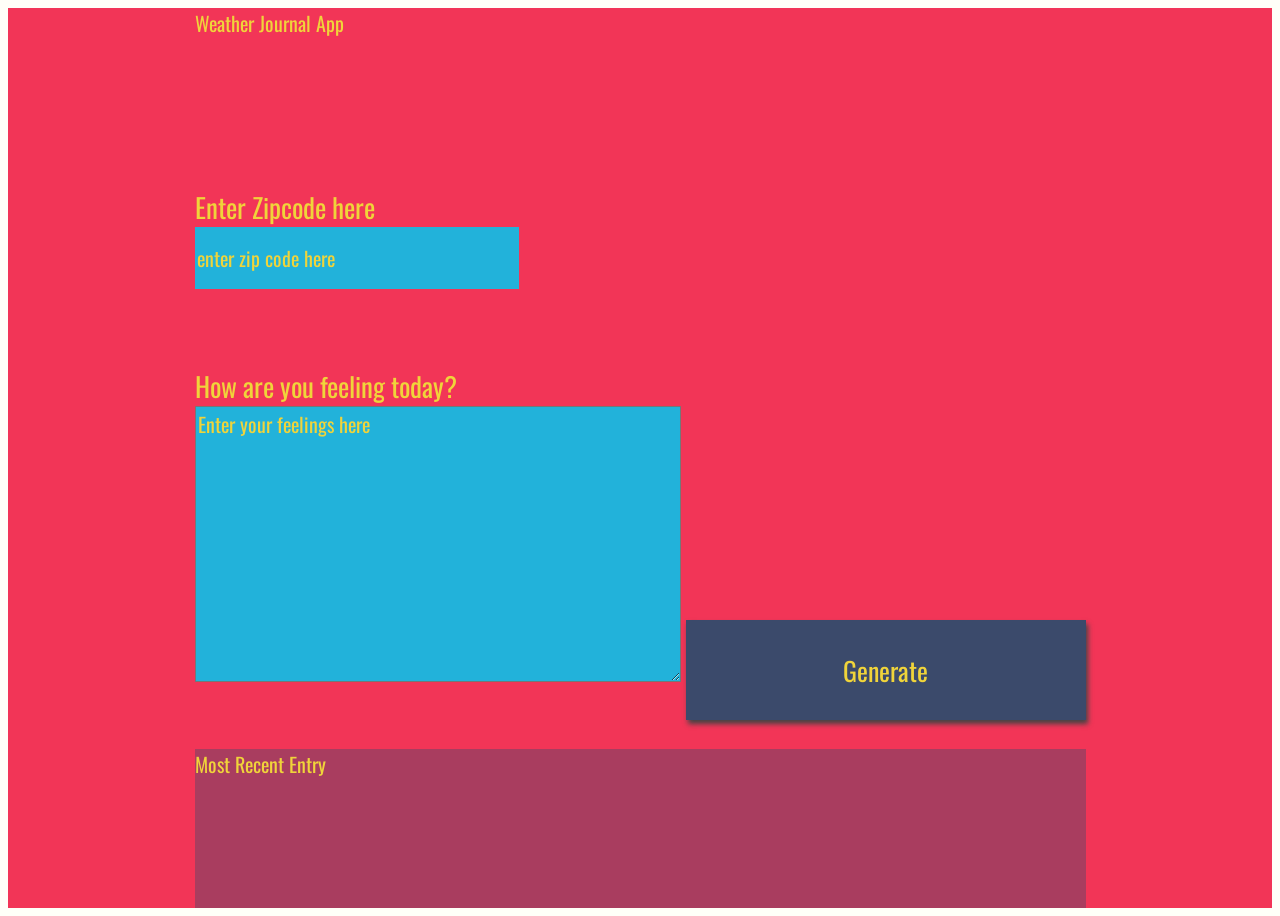
==== website/index.html @ d4eadb8e "initialized repo,created local server and fetched data from open-weather API" ====
<!DOCTYPE html>
<html>
<head>
<meta charset="UTF-8">
<title>Weather Journal</title>
<link href="https://fonts.googleapis.com/css?family=Oswald:400,600,700|Ranga:400,700&display=swap" rel="stylesheet">
<link rel="stylesheet" href="style.css">
</head>
 <body>
<div id = "app">
  <div class ="holder headline">
    Weather Journal App
  </div>
  <div class ="holder zip">
    <label for="zip">Enter Zipcode here</label>
    <input type="text" id="zip" placeholder="enter zip code here">
  </div>
  <div class ="holder feel">
    <label for="feelings">How are you feeling today?</label>
    <textarea class= "myInput" id="feelings" placeholder="Enter your feelings here" rows="9" cols="50"></textarea>
    <button id="generate" type = "submit"> Generate </button>
  </div>
  <div class ="holder entry">
    <div class = "title">Most Recent Entry</div>
   <div id = "entryHolder">
    <div id = "date"></div> 
   <div id = "temp"></div>
   <div id = "content"></div>
  </div>
  </div>
  </div>
<script src="app.js" type="text/javascript"></script>

</body>
</html>
---- website/style.css ----
body{
    background: #fffff8;
    font-family: -apple-system, BlinkMacSystemFont, sans-serif;
}

#app{
    display: grid;
    grid-auto-rows: minmax(150px, auto);
    /* grid-template-columns:  */
    height:100vh;
    background: #f23557;
    color: #f0d43a;
    justify-content: center;
    grid-gap: 1em;
    font-size: 20px;
    font-family: 'Oswald', sans-serif;
}

.holder{

}

.entry{
    background: rgba(59, 74, 107, .4);
}

#entryHolder{

}

#date{

}

#temp{

}

#content{

}

.headline {

}
.title{

}

/*  Basic Styling To Override Default For Basic HTML Elements */
label{
    display:block;
    font-size: 27px;
}

input{
    display:block;
    height: 60px;
    width: 320px;
    background:#22b2da;
    color: #f0d43a;
    font-size: 20px;
    font-family: 'Oswald', sans-serif;
    border: none;
}

button{
    width: 400px;
    height: 100px;
    background: #3b4a6b;
    color: #f0d43a;
    font-size: 26px;
    font-family: 'Oswald', sans-serif;
    border: none;
    box-shadow: 2px 4px 5px #444;
}
h1{
    font-size: 36px;
}

textarea{
    background:#22b2da;
    color: #f0d43a;
    font-size: 20px;
    font-family: 'Oswald', sans-serif;
}
/* Reset style for HTML element on active to have no border*/
input:focus,
select:focus,
textarea:focus,
button:focus {
    outline: none;
}
/* Style for Placeholder Text*/
::placeholder { /* Firefox, Chrome, Opera */ 
    color: #f0d43a; 
    font-family: 'Oswald', sans-serif;

} 
  
:-ms-input-placeholder { /* Internet Explorer 10-11 */ 
    color: #f0d43a; 
    font-family: 'Oswald', sans-serif;

} 
  
::-ms-input-placeholder { /* Microsoft Edge */ 
    color: #f0d43a; 
    font-family: 'Oswald', sans-serif;

}
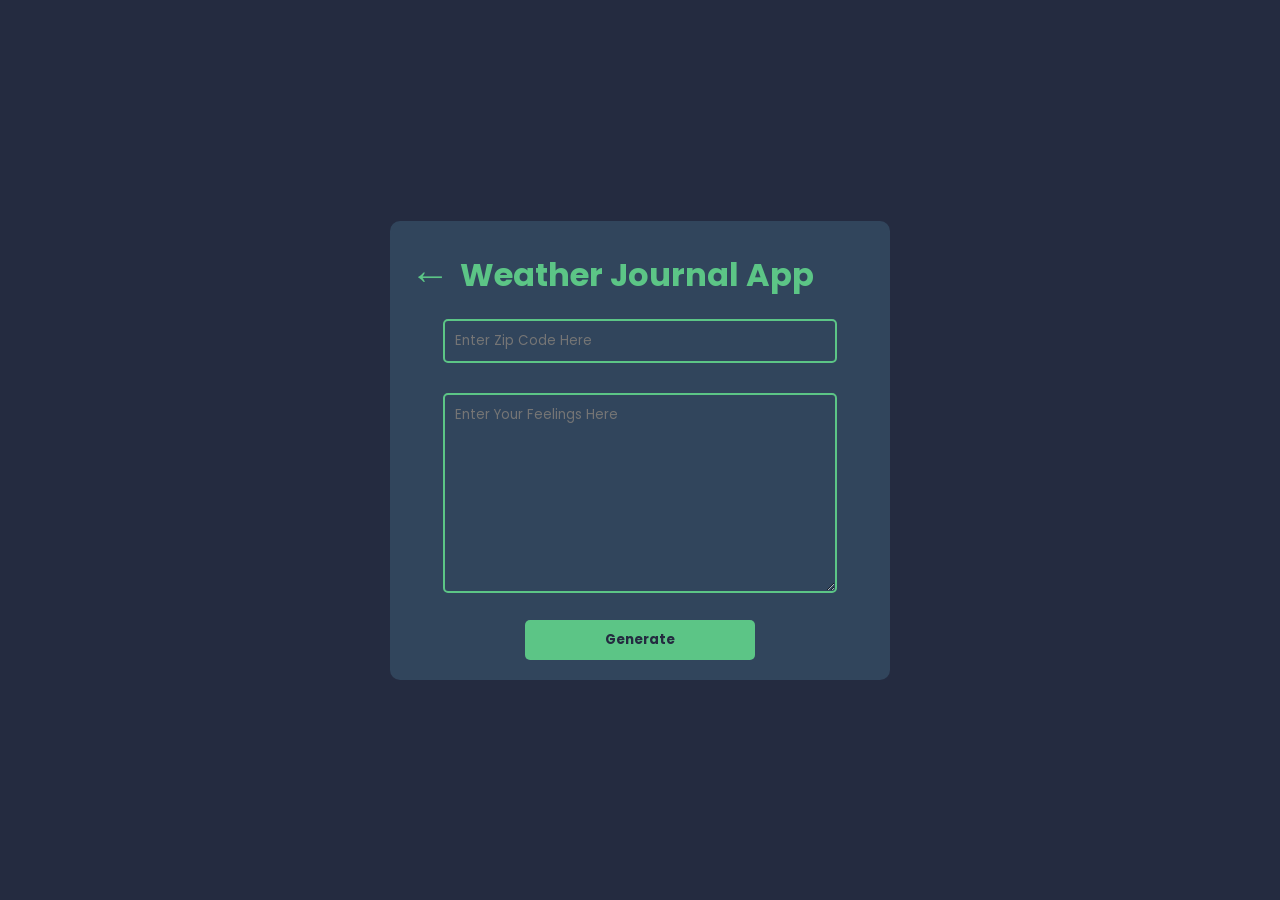
==== commit 62e9418f: "improved UI" ====
--- a/website/index.html
+++ b/website/index.html
@@ -1,35 +1,49 @@
 <!DOCTYPE html>
 <html>
-<head>
-<meta charset="UTF-8">
-<title>Weather Journal</title>
-<link href="https://fonts.googleapis.com/css?family=Oswald:400,600,700|Ranga:400,700&display=swap" rel="stylesheet">
-<link rel="stylesheet" href="style.css">
-</head>
- <body>
-<div id = "app">
-  <div class ="holder headline">
-    Weather Journal App
-  </div>
-  <div class ="holder zip">
-    <label for="zip">Enter Zipcode here</label>
-    <input type="text" id="zip" placeholder="enter zip code here">
-  </div>
-  <div class ="holder feel">
-    <label for="feelings">How are you feeling today?</label>
-    <textarea class= "myInput" id="feelings" placeholder="Enter your feelings here" rows="9" cols="50"></textarea>
-    <button id="generate" type = "submit"> Generate </button>
-  </div>
-  <div class ="holder entry">
-    <div class = "title">Most Recent Entry</div>
-   <div id = "entryHolder">
-    <div id = "date"></div> 
-   <div id = "temp"></div>
-   <div id = "content"></div>
-  </div>
-  </div>
-  </div>
-<script src="app.js" type="text/javascript"></script>
+  <head>
+    <meta charset="UTF-8" />
+    <title>Weather Journal</title>
+    <!-- style sheets  -->
+    <link rel="stylesheet" href="style.css" />
+  </head>
+  <body>
+    <main class="app" id="app">
+      <header class="app-header">
+        <span class="arrow" id="arrow">&larr;</span>
+        <h2 class="headline">Weather Journal App</h2>
+      </header>
+      <section class="input" id="input-area">
+        <div class="holder zip">
+          <input type="text" id="zip" placeholder="enter zip code here" />
+        </div>
+        <div class="holder feel">
+          <textarea
+            class="myInput"
+            id="feelings"
+            placeholder="Enter your feelings here"
+          ></textarea>
+        </div>
+        <button class="submit-btn" id="generate" type="submit">Generate</button>
+      </section>
 
-</body>
-</html>+      <section class="output" id="output-area">
+        <div class="entry-holder" id="entryHolder">
+          <div class="output-header">
+            <img id="icon" src="http://openweathermap.org/img/wn/04d.png" alt="" />
+          </div>
+          <div class="output-body">
+            <h2><span id="temp"></span><sup>o</sup>c</h2>
+            <p id="weather"></p>
+            <p id="country"></p>
+          </div>
+          <div class="output-footer">
+            <div id="date"></div>
+            <div id="content"></div>
+          </div>
+        </div>
+        <div class="error-msg" id="err"></div>
+      </section>
+    </main>
+    <script src="app.js" type="text/javascript"></script>
+  </body>
+</html>
--- a/website/style.css
+++ b/website/style.css
@@ -1,111 +1,176 @@
-body{
-    background: #fffff8;
-    font-family: -apple-system, BlinkMacSystemFont, sans-serif;
+/* google font  */
+@import url('https://fonts.googleapis.com/css2?family=Poppins:wght@100;300;400;600;700&display=swap');
+
+/* general srttings  */
+*{
+    margin: 0;
+    padding: 0;
+    box-sizing: border-box;
+    font-family: 'Poppins', sans-serif;
 }
 
-#app{
-    display: grid;
-    grid-auto-rows: minmax(150px, auto);
-    /* grid-template-columns:  */
-    height:100vh;
-    background: #f23557;
-    color: #f0d43a;
-    justify-content: center;
-    grid-gap: 1em;
-    font-size: 20px;
-    font-family: 'Oswald', sans-serif;
+:root{
+    --primary-color:#242B40;
+    --secondary-color:#31455C;
+    --tertiary-color:#E78331;
+    --quaternary-color:#CDDDE7;
+    --quinary-color:#5cc586;
 }
 
-.holder{
 
+body{
+    background-color: var(--primary-color);
+    min-height: 100vh;
+    width: 100%;
+    display: flex;
+    justify-content: center;
+    align-items: center;
 }
 
-.entry{
-    background: rgba(59, 74, 107, .4);
+main.app{
+    background-color: var(--secondary-color);
+    max-width: 500px;
+    width: 100%;
+    padding: 20px;
+    border-radius: 10px;
 }
 
-#entryHolder{
-
+.app header.app-header{
+    display: flex;
+    align-items: center;
 }
 
-#date{
-
+.app-header h2.headline{
+    color: var(--quinary-color);
+    font-size: 2rem;
+    padding: 10px;
 }
 
-#temp{
-
+.app-header .arrow{
+    color: var(--quinary-color);
+    font-size: 2.5rem;
+    font-weight: bold;
+    cursor: pointer;
+    transition: 0.3s ease;
 }
 
-#content{
-
+.app-header .arrow:hover{
+    color: var(--quaternary-color);
+}
+.app section.input{
+    display: flex;
+    flex-direction: column;
+    justify-content: center;
+    align-items: center;
+    gap: 10px;
 }
 
-.headline {
-
-}
-.title{
-
+.input .holder{
+    width: 90%;
+    padding: 10px;
 }
 
-/*  Basic Styling To Override Default For Basic HTML Elements */
-label{
-    display:block;
-    font-size: 27px;
+.zip input,
+.feel textarea{
+    width: 100%;
+    padding: 10px;
+    outline: none;
+    border: 2px solid var(--quinary-color);
+    background-color: transparent;
+    border-radius:5px;
+    color: var(--quaternary-color);
+    text-transform: capitalize;
+    caret-color: var(--quinary-color);
 }
 
-input{
-    display:block;
-    height: 60px;
-    width: 320px;
-    background:#22b2da;
-    color: #f0d43a;
-    font-size: 20px;
-    font-family: 'Oswald', sans-serif;
-    border: none;
+.feel textarea{
+    height: 200px;
 }
 
-button{
-    width: 400px;
-    height: 100px;
-    background: #3b4a6b;
-    color: #f0d43a;
-    font-size: 26px;
-    font-family: 'Oswald', sans-serif;
+button.submit-btn{
+    width: 50%;
+    padding:10px 5px;
     border: none;
-    box-shadow: 2px 4px 5px #444;
-}
-h1{
-    font-size: 36px;
+    border-radius: 5px;
+    background-color: var(--quinary-color);
+    color: var(--primary-color);
+    font-weight: bold;
+    cursor: pointer;
+    transition: 0.3s ease;
 }
 
-textarea{
-    background:#22b2da;
-    color: #f0d43a;
-    font-size: 20px;
-    font-family: 'Oswald', sans-serif;
+button.submit-btn:hover{
+    background-color: var(--quaternary-color);
+    color: var(--quinary-color);
 }
-/* Reset style for HTML element on active to have no border*/
-input:focus,
-select:focus,
-textarea:focus,
-button:focus {
-    outline: none;
+
+.app section.output{
+    display: flex;
+    flex-direction: column;
+    justify-content: center;
+    align-items: center;
+    gap: 10px;
+    display: none;
 }
-/* Style for Placeholder Text*/
-::placeholder { /* Firefox, Chrome, Opera */ 
-    color: #f0d43a; 
-    font-family: 'Oswald', sans-serif;
 
-} 
-  
-:-ms-input-placeholder { /* Internet Explorer 10-11 */ 
-    color: #f0d43a; 
-    font-family: 'Oswald', sans-serif;
+section.output.active{
+    display: flex;
+}
 
-} 
-  
-::-ms-input-placeholder { /* Microsoft Edge */ 
-    color: #f0d43a; 
-    font-family: 'Oswald', sans-serif;
+.output .entry-holder{
+    width: 90%;
+    padding: 10px;
+    display: flex;
+    flex-direction: column;
+    justify-content: space-between;
+    align-items: center;
+}
 
-} +.entry-holder > div{
+    width: 100%;
+    display: flex;
+    justify-content: center;
+    align-items: center;
+}
+
+
+.output-header img{
+    width: 100px;
+    object-fit:cover;
+}
+
+.output-body {
+    flex-direction: column;
+    padding: 10px;
+    color: var(--quaternary-color);
+}
+
+.output-body h2{
+    font-size: 3rem;
+}
+
+.output-body p{
+    font-size: 1.5rem;
+    text-transform: capitalize;
+}
+.output-footer{
+    margin-top: 20px;
+    border-top: 1px solid var(--quinary-color);
+}
+.output-footer > div{
+    width: 50%;
+    padding: 10px 5px;
+    color: var(--quaternary-color);
+    text-transform: capitalize;
+    text-align: center;
+}
+
+.output-footer div:first-child{
+    border-right: 1px solid var(--quinary-color);
+}
+
+div.error-msg{
+    padding: 20px;
+    color: var(--quaternary-color);
+    font-size: 2rem;
+}
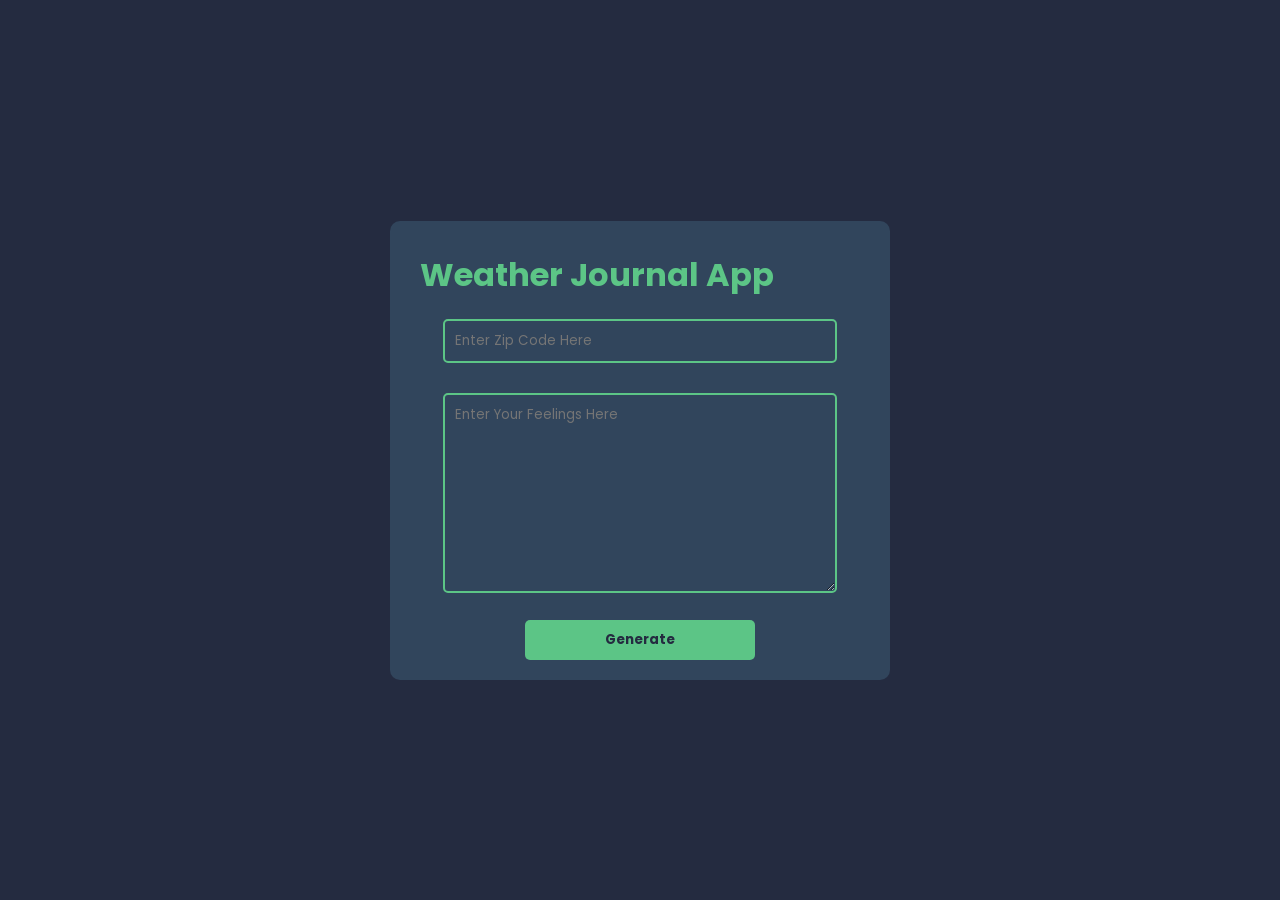
==== commit 63a79fb2: "finished responsive design" ====
--- a/website/index.html
+++ b/website/index.html
@@ -8,10 +8,14 @@
   </head>
   <body>
     <main class="app" id="app">
+      <!-- start header  -->
       <header class="app-header">
         <span class="arrow" id="arrow">&larr;</span>
         <h2 class="headline">Weather Journal App</h2>
       </header>
+      <!-- end header  -->
+
+      <!-- start input area  -->
       <section class="input" id="input-area">
         <div class="holder zip">
           <input type="text" id="zip" placeholder="enter zip code here" />
@@ -25,7 +29,9 @@
         </div>
         <button class="submit-btn" id="generate" type="submit">Generate</button>
       </section>
+      <!-- end input area  -->
 
+      <!-- start output area  -->
       <section class="output" id="output-area">
         <div class="entry-holder" id="entryHolder">
           <div class="output-header">
@@ -43,6 +49,7 @@
         </div>
         <div class="error-msg" id="err"></div>
       </section>
+      <!-- end output area  -->
     </main>
     <script src="app.js" type="text/javascript"></script>
   </body>
--- a/website/style.css
+++ b/website/style.css
@@ -52,6 +52,7 @@
     font-weight: bold;
     cursor: pointer;
     transition: 0.3s ease;
+    display: none;
 }
 
 .app-header .arrow:hover{
@@ -113,10 +114,6 @@
     display: none;
 }
 
-section.output.active{
-    display: flex;
-}
-
 .output .entry-holder{
     width: 90%;
     padding: 10px;
@@ -173,4 +170,46 @@
     padding: 20px;
     color: var(--quaternary-color);
     font-size: 2rem;
+}
+
+/* responsive design  */
+@media (max-width:760px){
+    main.app{
+        max-width: 100%;
+        width: 80%;
+    }
+
+    .app-header h2.headline{
+        font-size: 1rem;
+    }
+
+    .app-header .arrow{
+        font-size: 1.5rem;
+    }
+
+    .output-footer{
+        flex-direction: column;
+    }
+
+    .output-footer > div{
+        width: 100%;
+    }
+
+    .output-footer div:first-child{
+        border:none;
+    }
+
+    .output-footer div:nth-child(2){
+        position: relative;
+    }
+    .output-footer div:nth-child(2)::before{
+        content: "";
+        position: absolute;
+        top: 0;
+        left: 50%;
+        transform: translatex(-50%);
+        width: 50%;
+        height: 1px;
+        background-color: var(--quinary-color);
+    }
 }
